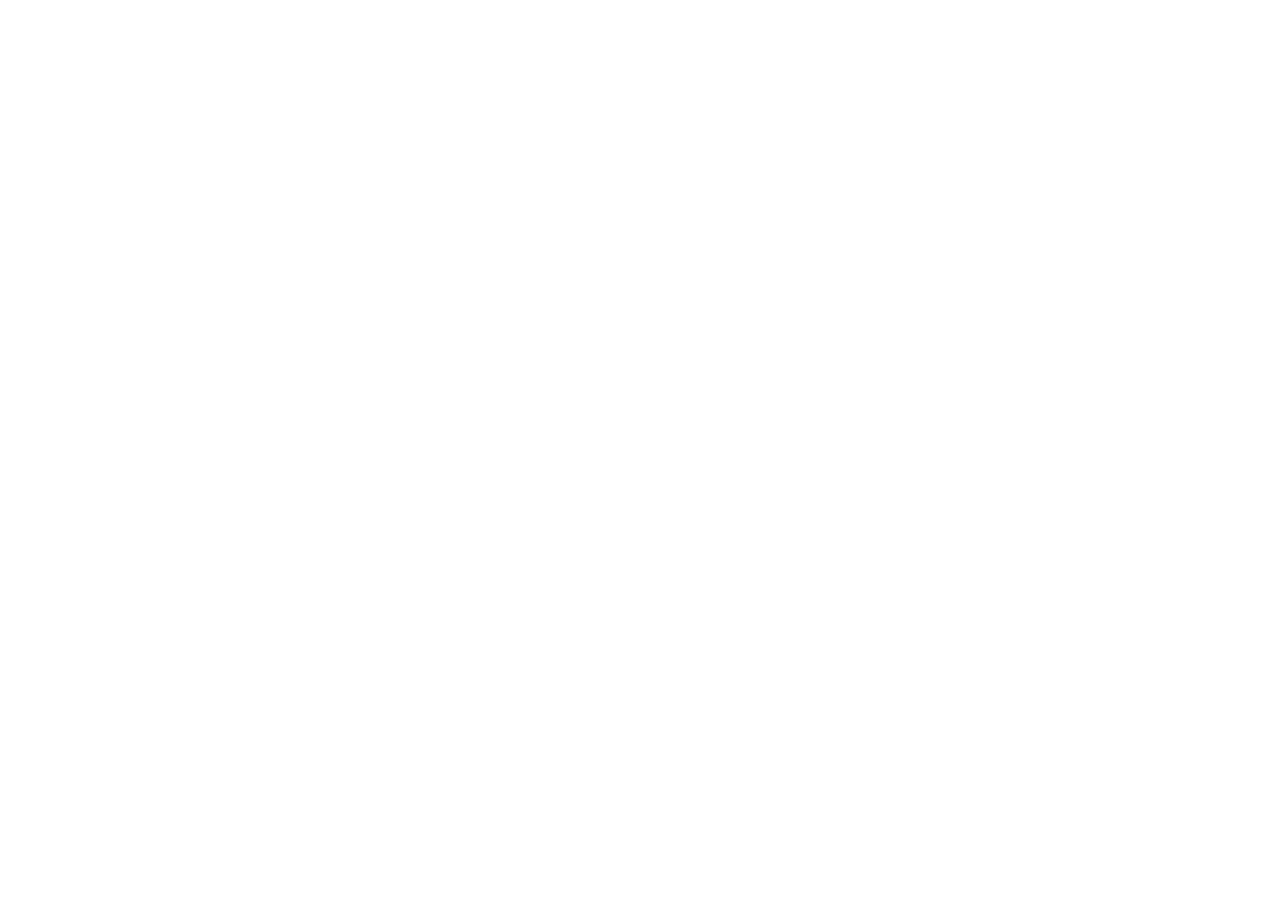
==== watch-list.html @ 532791cb "setting the files up" ====
<!DOCTYPE html>
<html lang="en">
<head>
    <meta charset="UTF-8">
    <meta http-equiv="X-UA-Compatible" content="IE=edge">
    <meta name="viewport" content="width=device-width, initial-scale=1.0">
    <link rel="stylesheet" href="CSS/styles.css">
    <title>Document</title>
</head>
<body>
    <script src="index.js"></script>
</body>
</html>
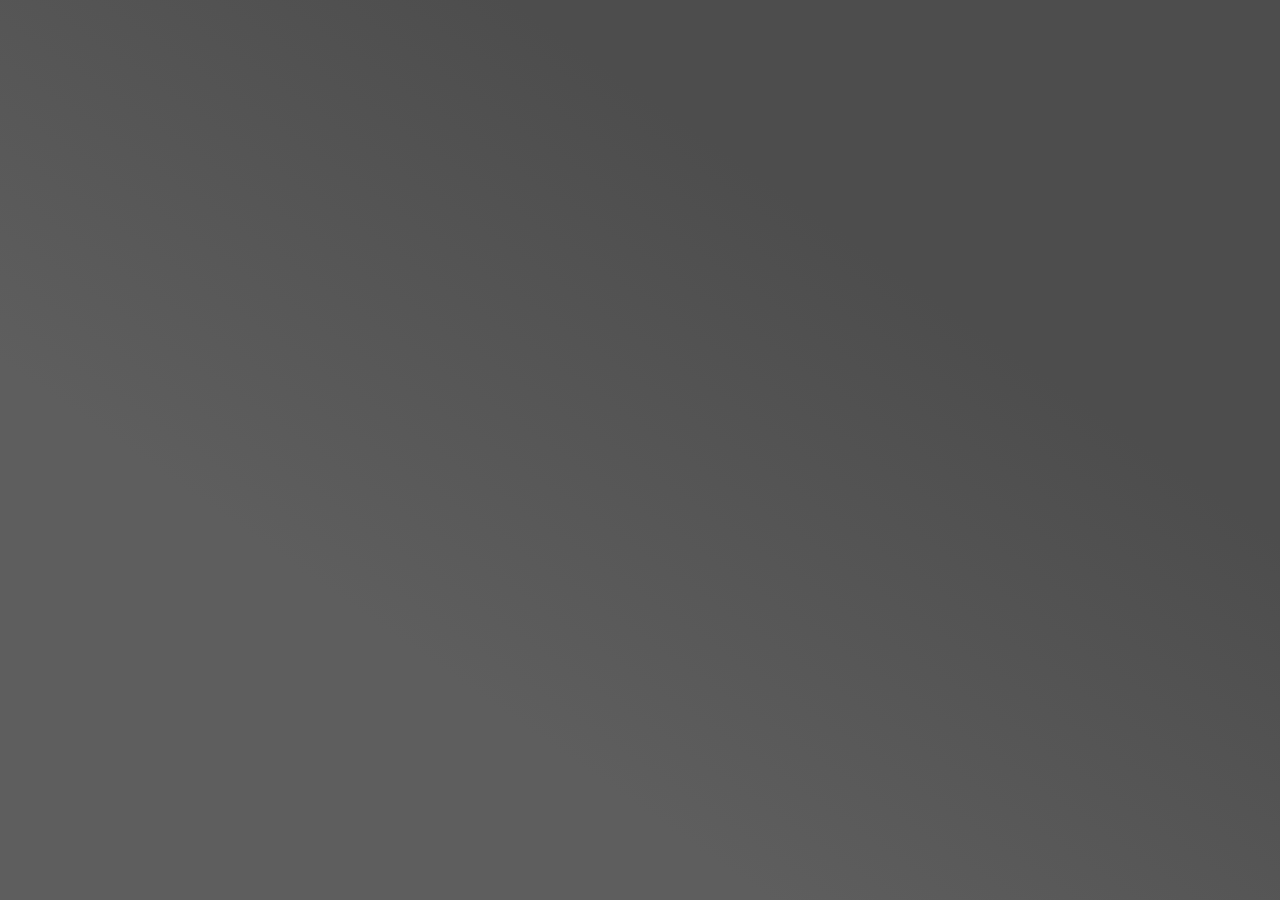
==== commit f341f62a: "start to render the movie cards" ====
--- a/watch-list.html
+++ b/watch-list.html
@@ -4,10 +4,14 @@
     <meta charset="UTF-8">
     <meta http-equiv="X-UA-Compatible" content="IE=edge">
     <meta name="viewport" content="width=device-width, initial-scale=1.0">
+    <link rel="stylesheet" href="https://cdnjs.cloudflare.com/ajax/libs/font-awesome/6.2.1/css/all.min.css" integrity="sha512-MV7K8+y+gLIBoVD59lQIYicR65iaqukzvf/nwasF0nqhPay5w/9lJmVM2hMDcnK1OnMGCdVK+iQrJ7lzPJQd1w==" crossorigin="anonymous" referrerpolicy="no-referrer" />
     <link rel="stylesheet" href="CSS/styles.css">
     <title>Document</title>
 </head>
-<body>
+<body id="watch-list">
+
+
+
     <script src="index.js"></script>
 </body>
 </html>--- a/CSS/styles.css
+++ b/CSS/styles.css
@@ -0,0 +1,175 @@
+@import url('https://fonts.googleapis.com/css2?family=Poppins:wght@400;500;600;700&display=swap'); /*import popping font from google fonts!*/
+/**
+*!setting the boddy and root
+**/
+
+*{
+    margin: 0;
+    padding: 0;
+    outline: none;
+    box-sizing: border-box;
+}
+:root{
+    --color-background1:rgb(94, 94, 94);
+    --color-background2:rgb(77, 77, 77);
+    --color-text:grey;
+    --color-white:white;
+    --color-black:black;
+    
+}
+body{
+    min-height:100vh;
+    background-image: linear-gradient(35deg, var(--color-background1) 30%, var(--color-background2) 70%);
+    font-family: 'Poppins', sans-serif;
+    display:flex;
+    
+    justify-content: center; 
+        
+}
+hr {
+    border: 0;
+    clear:both;
+    display:block;
+    width: 96%;               
+    background-color:#494949;
+    height: 1px;
+  }
+/**
+*? setting the header
+**/
+.wrapper{
+    display:flex;
+    flex-direction: column;
+    align-items: center;
+    width:80%;
+}
+
+.header{
+    margin-top:20px;
+    background-color:rgb(69, 66, 66) ;
+    background-image: url('../images/header-background.jpg');
+    background-size:cover; 
+    background-blend-mode: multiply;
+    background-position-y:-450px ;
+    display: flex;
+    align-items: center;
+    justify-content: space-between;
+    width:100%;
+    height:100px;
+    padding:100px 10px;
+    color:var(--color-white);
+    border-radius: 10px;
+}
+.header a{
+    text-decoration: none;
+    color:var(--color-white);
+    font-weight: 500;
+}
+@media screen and (max-width:700px) {
+    .header{
+        background-position-y:-150px ;
+    }
+}
+
+/**
+*? setting the search box!
+**/
+.search-box-container{
+    display: flex;
+    width:70%;
+    position:relative;
+    top:-10px;
+    border-radius: 10px;  
+      
+}
+.search-box{
+    width:100%;
+    height:30px;
+    border-radius: 5px;
+    border:none;
+    padding:20px;
+    font-size:1.1rem;
+    font-weight: 600;
+}
+.search-box-container button{
+    border:none;
+    border-top-right-radius: 5px;
+    border-bottom-right-radius: 5px;
+    width:60px;
+    position:absolute;
+    right:0;
+    top:0;
+    bottom:0;   
+}
+
+/**
+*? setting the movie card
+**/
+
+.movie-container{
+    height: 200px;
+    width:100%; 
+    display: flex;
+    align-items: center;
+    margin-top:50px;
+    background-color: #494949;
+    color:var(--color-white);
+    letter-spacing: 0.5px;
+
+
+}
+.movie-text{
+    display:flex;
+    flex-direction: column;
+    height: 100%;
+}
+.image-container{
+    width:150px;
+    height:200px;
+    padding:5px;
+}
+.image-container img{
+    width:100%;
+    height:100%;
+    object-fit: cover;
+}
+.movie-rating{
+    display:flex;
+    align-items: center;
+    align-self: flex-start;
+    padding-top:5px;
+    gap:10px;
+    
+}
+.h2{
+    font-size:1.3rem;
+}
+.movie-rating i{
+    height:20px;
+    width:20px;
+}
+
+.movie-details{
+    display:flex;
+    font-size:0.8rem;
+    gap:15px;
+    margin-top:10px;
+}
+.movie-discription{
+    font-size:0.7rem;
+    height:100%;
+    max-width:400px;
+    margin-top:8px;
+/*     overflow-y:scroll --- will be added as class later */    
+    text-emphasis: center;
+}
+.add-remove{
+    user-select: none;
+}
+
+.add-remove:hover{
+    cursor: pointer;
+}
+
+
+
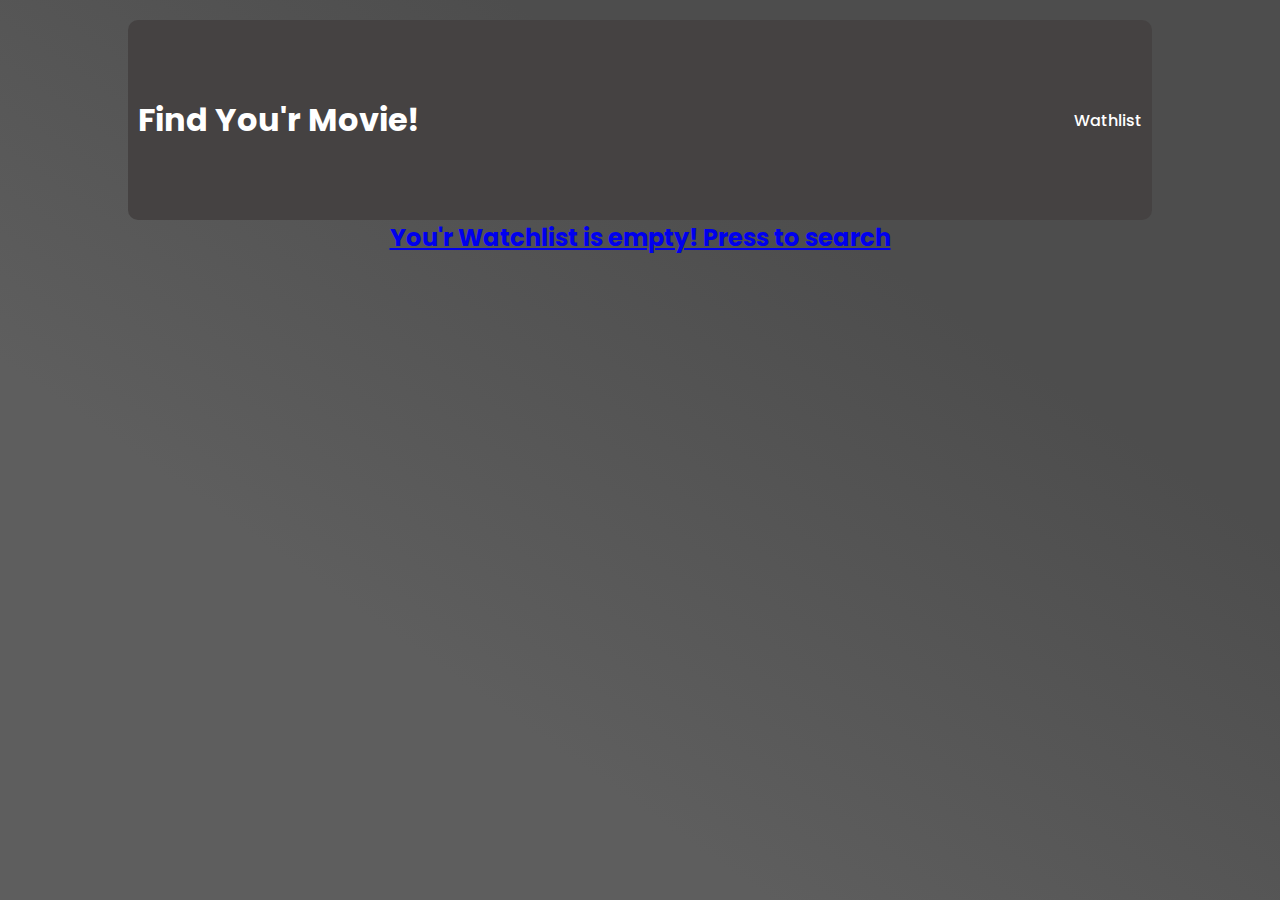
==== commit 485805b6: "setting everything up to watchlist" ====
--- a/watch-list.html
+++ b/watch-list.html
@@ -9,6 +9,18 @@
     <title>Document</title>
 </head>
 <body id="watch-list">
+    <div class="wrapper">
+        <div class="header">        
+            <h1>Find You'r Movie!</h1>
+            <a href="watch-list.html">Wathlist</a>        
+        </div>
+        
+        <div class="watchlist-container">
+            <a href="index.html"><h2>You'r Watchlist is empty! Press to search</h2></a>
+            
+
+        </div>
+
 
 
 
--- a/CSS/styles.css
+++ b/CSS/styles.css
@@ -31,7 +31,7 @@
     clear:both;
     display:block;
     width: 96%;               
-    background-color:#494949;
+    background-color:blue;
     height: 1px;
   }
 /**
@@ -80,6 +80,7 @@
     position:relative;
     top:-10px;
     border-radius: 10px;  
+    margin-bottom:50px;
       
 }
 .search-box{
@@ -100,6 +101,7 @@
     right:0;
     top:0;
     bottom:0;   
+    
 }
 
 /**
@@ -110,8 +112,7 @@
     height: 200px;
     width:100%; 
     display: flex;
-    align-items: center;
-    margin-top:50px;
+    align-items: center;    
     background-color: #494949;
     color:var(--color-white);
     letter-spacing: 0.5px;
@@ -122,6 +123,7 @@
     display:flex;
     flex-direction: column;
     height: 100%;
+    margin-left:15px;
 }
 .image-container{
     width:150px;
@@ -131,7 +133,7 @@
 .image-container img{
     width:100%;
     height:100%;
-    object-fit: cover;
+    object-fit:contain;
 }
 .movie-rating{
     display:flex;
@@ -173,3 +175,19 @@
 
 
 
+.check{
+    height:100%;
+    width:100%;
+}
+
+/* .watchlist-container{
+    height:100%;
+    width:100%;
+    background-image: url('../images/watchlist-background.jpg');
+    background-size: contain;
+    background-repeat:no-repeat ;
+    text-align: center;
+}
+.watchlist-container a{
+    text-decoration: none;
+} */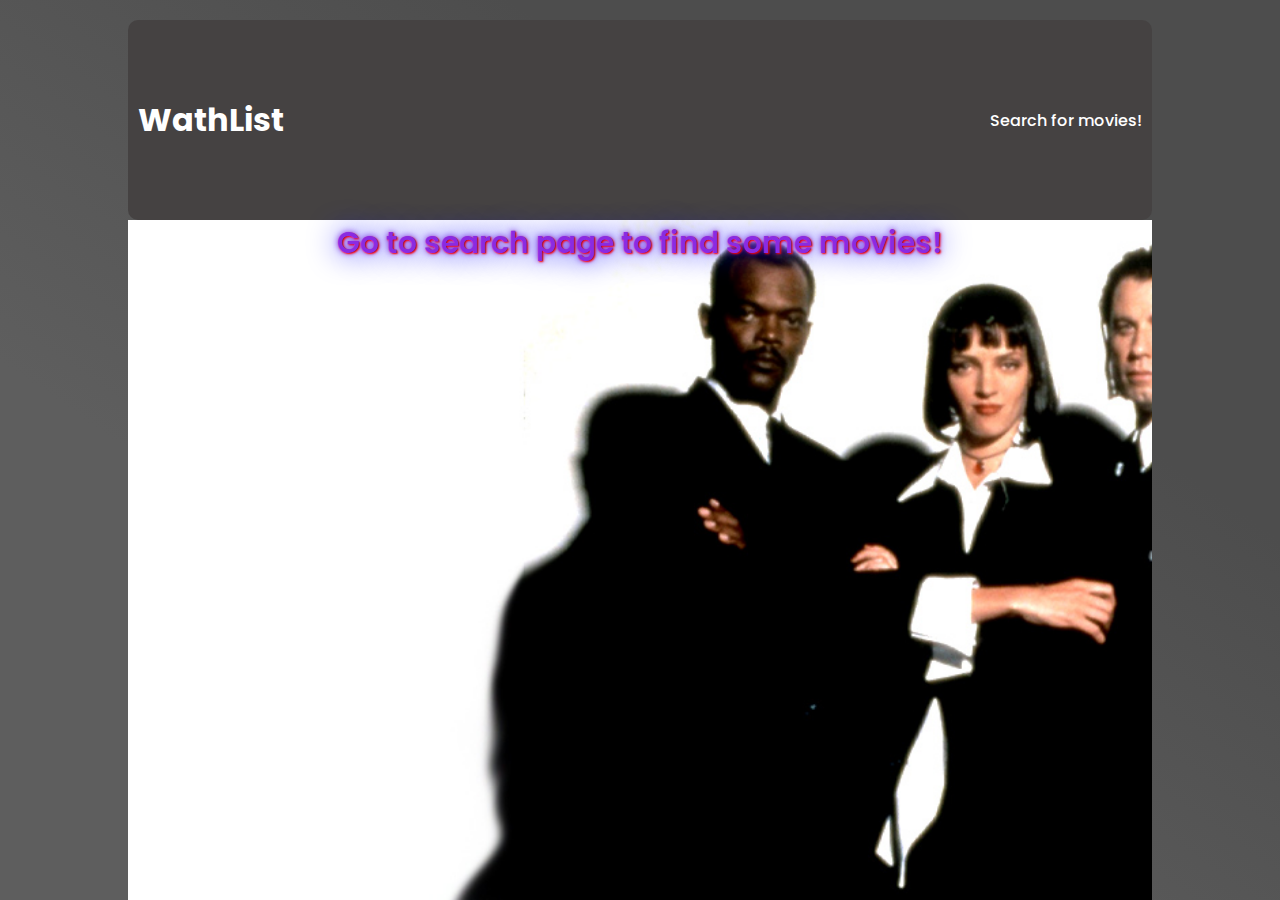
==== commit fa2e3338: "only need to change the index rendering for movies that already in the watchlist!" ====
--- a/watch-list.html
+++ b/watch-list.html
@@ -8,18 +8,21 @@
     <link rel="stylesheet" href="CSS/styles.css">
     <title>Document</title>
 </head>
-<body id="watch-list">
-    <div class="wrapper">
+<body id="watchlist" >
+  <!--   <div class="wrapper">
         <div class="header">        
             <h1>Find You'r Movie!</h1>
             <a href="watch-list.html">Wathlist</a>        
         </div>
         
         <div class="watchlist-container">
-            <a href="index.html"><h2>You'r Watchlist is empty! Press to search</h2></a>
-            
+            <a href="index.html"><h2>You'r Watchlist is empty! Press to search</h2></a>            
 
         </div>
+        <div class="check">
+
+
+        </div> -->
 
 
 
--- a/CSS/styles.css
+++ b/CSS/styles.css
@@ -177,17 +177,47 @@
 
 .check{
     height:100%;
-    width:100%;
-}
-
-/* .watchlist-container{
+    width:100%;    
+    text-align: center;   
+}
+
+ 
+
+
+/**
+*!index place holder
+**/
+
+
+.indexplace{
+    height: 100%;
+    width:100%;
+    display:flex;
+    flex-direction: column;
+    align-content: center;
+    justify-content: center;
+    font-size:20px;
+    font-weight: 600;
+    
+}
+.indexplace img {
+    align-self: center;
+    height:200px;
+    width:200px;    
+}
+
+ .watchlist-container{
     height:100%;
     width:100%;
     background-image: url('../images/watchlist-background.jpg');
-    background-size: contain;
+    background-size: cover;
     background-repeat:no-repeat ;
     text-align: center;
 }
 .watchlist-container a{
     text-decoration: none;
-} */+    color:blueviolet;
+    font-size:30px;
+    font-weight: 600;
+    text-shadow: 1px 1px 2px red, 0 0 1em blue, 0 0 0.2em
+} 